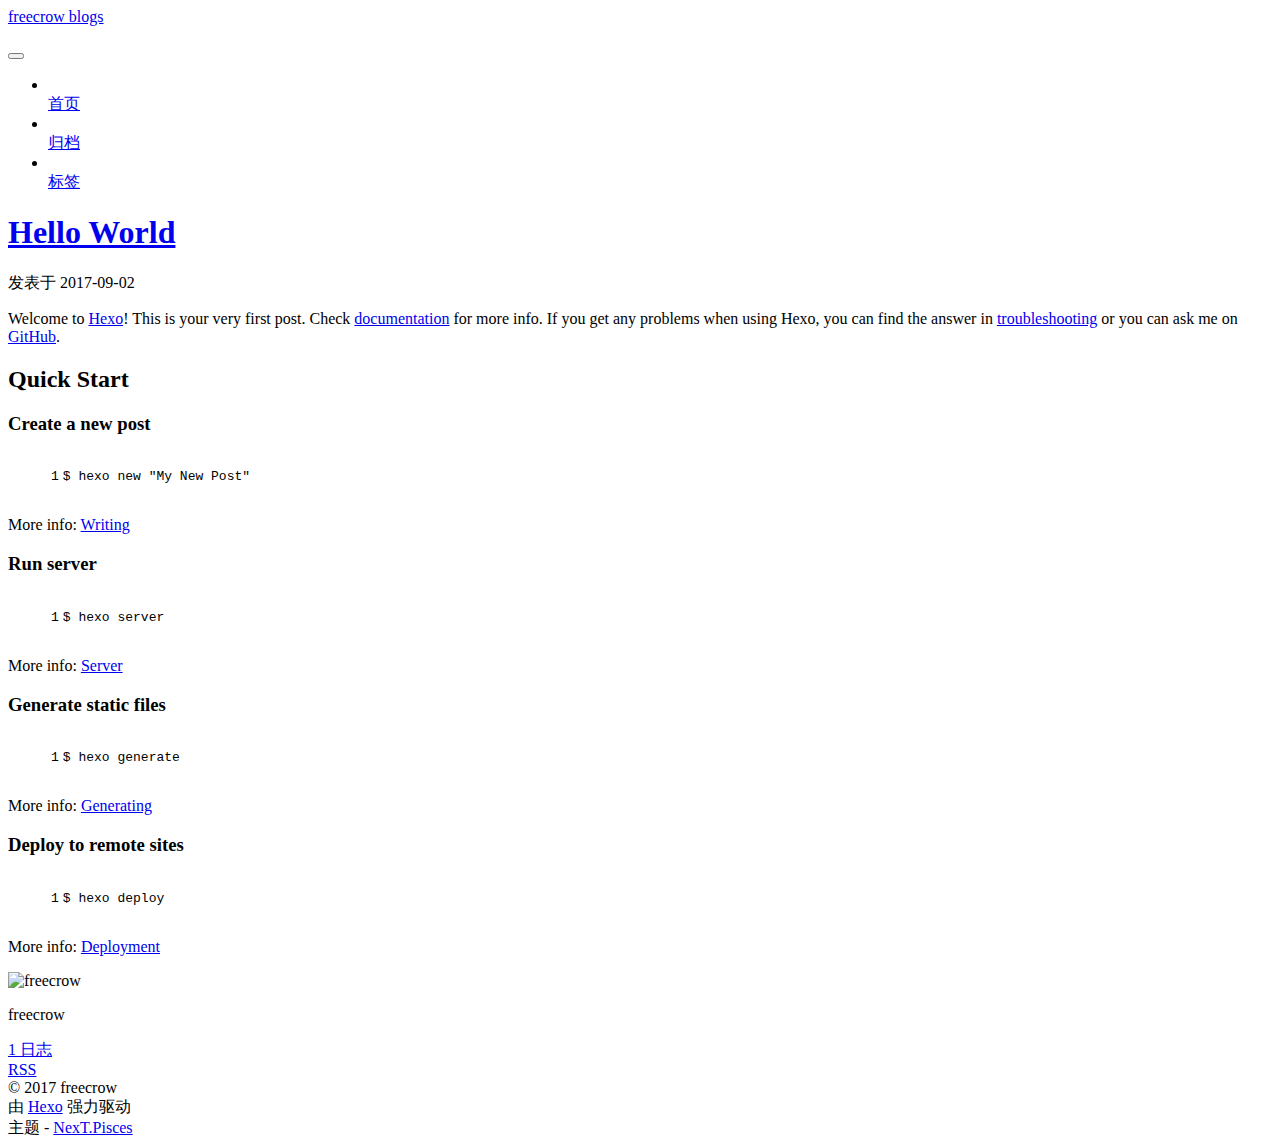
==== index.html @ 50e8e6d0 "Site updated: 2017-09-02 11:23:44" ====
<!DOCTYPE html>



  


<html class="theme-next pisces use-motion" lang="zh-Hans">
<head>
  <meta charset="UTF-8"/>
<meta http-equiv="X-UA-Compatible" content="IE=edge" />
<meta name="viewport" content="width=device-width, initial-scale=1, maximum-scale=1"/>
<meta name="theme-color" content="#222">









<meta http-equiv="Cache-Control" content="no-transform" />
<meta http-equiv="Cache-Control" content="no-siteapp" />















  
  
  <link href="/kaerhui/lib/fancybox/source/jquery.fancybox.css?v=2.1.5" rel="stylesheet" type="text/css" />




  
  
  
  

  
    
    
  

  

  

  

  

  
    
    
    <link href="//fonts.googleapis.com/css?family=Lato:300,300italic,400,400italic,700,700italic&subset=latin,latin-ext" rel="stylesheet" type="text/css">
  






<link href="/kaerhui/lib/font-awesome/css/font-awesome.min.css?v=4.6.2" rel="stylesheet" type="text/css" />

<link href="/kaerhui/css/main.css?v=5.1.2" rel="stylesheet" type="text/css" />


  <meta name="keywords" content="Hexo, NexT" />





  <link rel="alternate" href="/kaerhui/atom.xml" title="freecrow blogs" type="application/atom+xml" />




  <link rel="shortcut icon" type="image/x-icon" href="/kaerhui/favicon.ico?v=5.1.2" />






<meta property="og:type" content="website">
<meta property="og:title" content="freecrow blogs">
<meta property="og:url" content="https://kaerhui.github.io/index.html">
<meta property="og:site_name" content="freecrow blogs">
<meta property="og:locale" content="zh-Hans">
<meta name="twitter:card" content="summary">
<meta name="twitter:title" content="freecrow blogs">



<script type="text/javascript" id="hexo.configurations">
  var NexT = window.NexT || {};
  var CONFIG = {
    root: '/kaerhui/',
    scheme: 'Pisces',
    sidebar: {"position":"left","display":"post","offset":12,"offset_float":12,"b2t":false,"scrollpercent":false,"onmobile":false},
    fancybox: true,
    tabs: true,
    motion: true,
    duoshuo: {
      userId: '0',
      author: '博主'
    },
    algolia: {
      applicationID: '',
      apiKey: '',
      indexName: '',
      hits: {"per_page":10},
      labels: {"input_placeholder":"Search for Posts","hits_empty":"We didn't find any results for the search: ${query}","hits_stats":"${hits} results found in ${time} ms"}
    }
  };
</script>



  <link rel="canonical" href="https://kaerhui.github.io/"/>





  <title>freecrow blogs</title>
  














</head>

<body itemscope itemtype="http://schema.org/WebPage" lang="zh-Hans">

  
  
    
  

  <div class="container sidebar-position-left 
   page-home 
 ">
    <div class="headband"></div>

    <header id="header" class="header" itemscope itemtype="http://schema.org/WPHeader">
      <div class="header-inner"><div class="site-brand-wrapper">
  <div class="site-meta ">
    

    <div class="custom-logo-site-title">
      <a href="/kaerhui/"  class="brand" rel="start">
        <span class="logo-line-before"><i></i></span>
        <span class="site-title">freecrow blogs</span>
        <span class="logo-line-after"><i></i></span>
      </a>
    </div>
      
        <p class="site-subtitle"></p>
      
  </div>

  <div class="site-nav-toggle">
    <button>
      <span class="btn-bar"></span>
      <span class="btn-bar"></span>
      <span class="btn-bar"></span>
    </button>
  </div>
</div>

<nav class="site-nav">
  

  
    <ul id="menu" class="menu">
      
        
        <li class="menu-item menu-item-home">
          <a href="/kaerhui/" rel="section">
            
              <i class="menu-item-icon fa fa-fw fa-home"></i> <br />
            
            首页
          </a>
        </li>
      
        
        <li class="menu-item menu-item-archives">
          <a href="/kaerhui/archives/" rel="section">
            
              <i class="menu-item-icon fa fa-fw fa-archive"></i> <br />
            
            归档
          </a>
        </li>
      
        
        <li class="menu-item menu-item-tags">
          <a href="/kaerhui/tags/" rel="section">
            
              <i class="menu-item-icon fa fa-fw fa-tags"></i> <br />
            
            标签
          </a>
        </li>
      

      
    </ul>
  

  
</nav>



 </div>
    </header>

    <main id="main" class="main">
      <div class="main-inner">
        <div class="content-wrap">
          <div id="content" class="content">
            
  <section id="posts" class="posts-expand">
    
      

  

  
  
  

  <article class="post post-type-normal" itemscope itemtype="http://schema.org/Article">
  
  
  
  <div class="post-block">
    <link itemprop="mainEntityOfPage" href="https://kaerhui.github.io/kaerhui/2017/09/02/hello-world/">

    <span hidden itemprop="author" itemscope itemtype="http://schema.org/Person">
      <meta itemprop="name" content="freecrow">
      <meta itemprop="description" content="">
      <meta itemprop="image" content="/kaerhui/images/theme.jpg">
    </span>

    <span hidden itemprop="publisher" itemscope itemtype="http://schema.org/Organization">
      <meta itemprop="name" content="freecrow blogs">
    </span>

    
      <header class="post-header">

        
        
          <h1 class="post-title" itemprop="name headline">
                
                <a class="post-title-link" href="/kaerhui/2017/09/02/hello-world/" itemprop="url">Hello World</a></h1>
        

        <div class="post-meta">
          <span class="post-time">
            
              <span class="post-meta-item-icon">
                <i class="fa fa-calendar-o"></i>
              </span>
              
                <span class="post-meta-item-text">发表于</span>
              
              <time title="创建于" itemprop="dateCreated datePublished" datetime="2017-09-02T00:23:11+08:00">
                2017-09-02
              </time>
            

            

            
          </span>

          

          
            
          

          
          

          

          

          

        </div>
      </header>
    

    
    
    
    <div class="post-body" itemprop="articleBody">

      
      

      
        
          
            <p>Welcome to <a href="https://hexo.io/" target="_blank" rel="external">Hexo</a>! This is your very first post. Check <a href="https://hexo.io/docs/" target="_blank" rel="external">documentation</a> for more info. If you get any problems when using Hexo, you can find the answer in <a href="https://hexo.io/docs/troubleshooting.html" target="_blank" rel="external">troubleshooting</a> or you can ask me on <a href="https://github.com/hexojs/hexo/issues" target="_blank" rel="external">GitHub</a>.</p>
<h2 id="Quick-Start"><a href="#Quick-Start" class="headerlink" title="Quick Start"></a>Quick Start</h2><h3 id="Create-a-new-post"><a href="#Create-a-new-post" class="headerlink" title="Create a new post"></a>Create a new post</h3><figure class="highlight bash"><table><tr><td class="gutter"><pre><div class="line">1</div></pre></td><td class="code"><pre><div class="line">$ hexo new <span class="string">"My New Post"</span></div></pre></td></tr></table></figure>
<p>More info: <a href="https://hexo.io/docs/writing.html" target="_blank" rel="external">Writing</a></p>
<h3 id="Run-server"><a href="#Run-server" class="headerlink" title="Run server"></a>Run server</h3><figure class="highlight bash"><table><tr><td class="gutter"><pre><div class="line">1</div></pre></td><td class="code"><pre><div class="line">$ hexo server</div></pre></td></tr></table></figure>
<p>More info: <a href="https://hexo.io/docs/server.html" target="_blank" rel="external">Server</a></p>
<h3 id="Generate-static-files"><a href="#Generate-static-files" class="headerlink" title="Generate static files"></a>Generate static files</h3><figure class="highlight bash"><table><tr><td class="gutter"><pre><div class="line">1</div></pre></td><td class="code"><pre><div class="line">$ hexo generate</div></pre></td></tr></table></figure>
<p>More info: <a href="https://hexo.io/docs/generating.html" target="_blank" rel="external">Generating</a></p>
<h3 id="Deploy-to-remote-sites"><a href="#Deploy-to-remote-sites" class="headerlink" title="Deploy to remote sites"></a>Deploy to remote sites</h3><figure class="highlight bash"><table><tr><td class="gutter"><pre><div class="line">1</div></pre></td><td class="code"><pre><div class="line">$ hexo deploy</div></pre></td></tr></table></figure>
<p>More info: <a href="https://hexo.io/docs/deployment.html" target="_blank" rel="external">Deployment</a></p>

          
        
      
    </div>
    
    
    

    

    

    

    <footer class="post-footer">
      

      

      

      
      
        <div class="post-eof"></div>
      
    </footer>
  </div>
  
  
  
  </article>


    
  </section>

  


          </div>
          


          

        </div>
        
          
  
  <div class="sidebar-toggle">
    <div class="sidebar-toggle-line-wrap">
      <span class="sidebar-toggle-line sidebar-toggle-line-first"></span>
      <span class="sidebar-toggle-line sidebar-toggle-line-middle"></span>
      <span class="sidebar-toggle-line sidebar-toggle-line-last"></span>
    </div>
  </div>

  <aside id="sidebar" class="sidebar">
    
    <div class="sidebar-inner">

      

      

      <section class="site-overview sidebar-panel sidebar-panel-active">
        <div class="site-author motion-element" itemprop="author" itemscope itemtype="http://schema.org/Person">
          <img class="site-author-image" itemprop="image"
               src="/kaerhui/images/theme.jpg"
               alt="freecrow" />
          <p class="site-author-name" itemprop="name">freecrow</p>
           
              <p class="site-description motion-element" itemprop="description"></p>
          
        </div>
        <nav class="site-state motion-element">

          
            <div class="site-state-item site-state-posts">
              <a href="/kaerhui/archives/">
                <span class="site-state-item-count">1</span>
                <span class="site-state-item-name">日志</span>
              </a>
            </div>
          

          

          

        </nav>

        
          <div class="feed-link motion-element">
            <a href="/kaerhui/atom.xml" rel="alternate">
              <i class="fa fa-rss"></i>
              RSS
            </a>
          </div>
        

        <div class="links-of-author motion-element">
          
        </div>

        
        

        
        

        


      </section>

      

      

    </div>
  </aside>


        
      </div>
    </main>

    <footer id="footer" class="footer">
      <div class="footer-inner">
        <div class="copyright" >
  
  &copy; 
  <span itemprop="copyrightYear">2017</span>
  <span class="with-love">
    <i class="fa fa-heart"></i>
  </span>
  <span class="author" itemprop="copyrightHolder">freecrow</span>
</div>


<div class="powered-by">
  由 <a class="theme-link" href="https://hexo.io">Hexo</a> 强力驱动
</div>

<div class="theme-info">
  主题 -
  <a class="theme-link" href="https://github.com/iissnan/hexo-theme-next">
    NexT.Pisces
  </a>
</div>


        

        
      </div>
    </footer>

    
      <div class="back-to-top">
        <i class="fa fa-arrow-up"></i>
        
      </div>
    

  </div>

  

<script type="text/javascript">
  if (Object.prototype.toString.call(window.Promise) !== '[object Function]') {
    window.Promise = null;
  }
</script>









  












  
  <script type="text/javascript" src="/kaerhui/lib/jquery/index.js?v=2.1.3"></script>

  
  <script type="text/javascript" src="/kaerhui/lib/fastclick/lib/fastclick.min.js?v=1.0.6"></script>

  
  <script type="text/javascript" src="/kaerhui/lib/jquery_lazyload/jquery.lazyload.js?v=1.9.7"></script>

  
  <script type="text/javascript" src="/kaerhui/lib/velocity/velocity.min.js?v=1.2.1"></script>

  
  <script type="text/javascript" src="/kaerhui/lib/velocity/velocity.ui.min.js?v=1.2.1"></script>

  
  <script type="text/javascript" src="/kaerhui/lib/fancybox/source/jquery.fancybox.pack.js?v=2.1.5"></script>


  


  <script type="text/javascript" src="/kaerhui/js/src/utils.js?v=5.1.2"></script>

  <script type="text/javascript" src="/kaerhui/js/src/motion.js?v=5.1.2"></script>



  
  


  <script type="text/javascript" src="/kaerhui/js/src/affix.js?v=5.1.2"></script>

  <script type="text/javascript" src="/kaerhui/js/src/schemes/pisces.js?v=5.1.2"></script>



  
    <script type="text/javascript" src="/kaerhui/js/src/scrollspy.js?v=5.1.2"></script>
<script type="text/javascript" src="/kaerhui/js/src/post-details.js?v=5.1.2"></script>

  

  


  <script type="text/javascript" src="/kaerhui/js/src/bootstrap.js?v=5.1.2"></script>



  


  




	





  





  






  





  

  

  

  

  

  

</body>
</html>
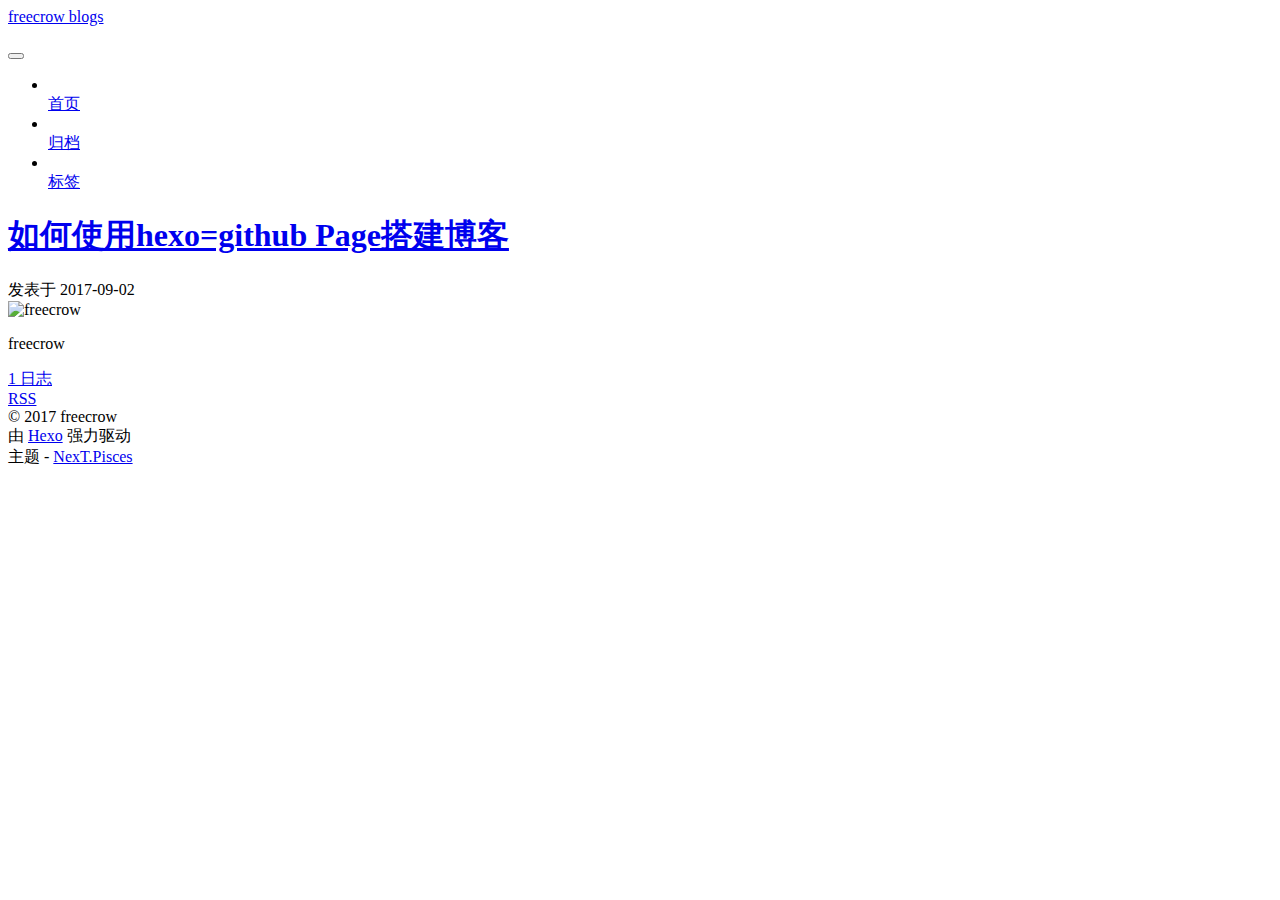
==== commit 9da0bded: "Site updated: 2017-09-02 14:56:45" ====
--- a/index.html
+++ b/index.html
@@ -78,7 +78,7 @@
 <link href="/kaerhui/css/main.css?v=5.1.2" rel="stylesheet" type="text/css" />
 
 
-  <meta name="keywords" content="Hexo, NexT" />
+  <meta name="keywords" content="只怕一生碌碌无为，还说平凡难能可贵" />
 
 
 
@@ -98,7 +98,7 @@
 
 <meta property="og:type" content="website">
 <meta property="og:title" content="freecrow blogs">
-<meta property="og:url" content="https://kaerhui.github.io/index.html">
+<meta property="og:url" content="https://kaerhui.github.io/kaerhui/index.html">
 <meta property="og:site_name" content="freecrow blogs">
 <meta property="og:locale" content="zh-Hans">
 <meta name="twitter:card" content="summary">
@@ -131,7 +131,7 @@
 
 
 
-  <link rel="canonical" href="https://kaerhui.github.io/"/>
+  <link rel="canonical" href="https://kaerhui.github.io/kaerhui/"/>
 
 
 
@@ -262,7 +262,7 @@
   
   
   <div class="post-block">
-    <link itemprop="mainEntityOfPage" href="https://kaerhui.github.io/kaerhui/2017/09/02/hello-world/">
+    <link itemprop="mainEntityOfPage" href="https://kaerhui.github.io/kaerhui/kaerhui/2017/09/02/如何使用hexo-github-Page搭建博客/">
 
     <span hidden itemprop="author" itemscope itemtype="http://schema.org/Person">
       <meta itemprop="name" content="freecrow">
@@ -281,7 +281,7 @@
         
           <h1 class="post-title" itemprop="name headline">
                 
-                <a class="post-title-link" href="/kaerhui/2017/09/02/hello-world/" itemprop="url">Hello World</a></h1>
+                <a class="post-title-link" href="/kaerhui/2017/09/02/如何使用hexo-github-Page搭建博客/" itemprop="url">如何使用hexo=github Page搭建博客</a></h1>
         
 
         <div class="post-meta">
@@ -293,7 +293,7 @@
               
                 <span class="post-meta-item-text">发表于</span>
               
-              <time title="创建于" itemprop="dateCreated datePublished" datetime="2017-09-02T00:23:11+08:00">
+              <time title="创建于" itemprop="dateCreated datePublished" datetime="2017-09-02T13:38:24+08:00">
                 2017-09-02
               </time>
             
@@ -333,16 +333,7 @@
       
         
           
-            <p>Welcome to <a href="https://hexo.io/" target="_blank" rel="external">Hexo</a>! This is your very first post. Check <a href="https://hexo.io/docs/" target="_blank" rel="external">documentation</a> for more info. If you get any problems when using Hexo, you can find the answer in <a href="https://hexo.io/docs/troubleshooting.html" target="_blank" rel="external">troubleshooting</a> or you can ask me on <a href="https://github.com/hexojs/hexo/issues" target="_blank" rel="external">GitHub</a>.</p>
-<h2 id="Quick-Start"><a href="#Quick-Start" class="headerlink" title="Quick Start"></a>Quick Start</h2><h3 id="Create-a-new-post"><a href="#Create-a-new-post" class="headerlink" title="Create a new post"></a>Create a new post</h3><figure class="highlight bash"><table><tr><td class="gutter"><pre><div class="line">1</div></pre></td><td class="code"><pre><div class="line">$ hexo new <span class="string">"My New Post"</span></div></pre></td></tr></table></figure>
-<p>More info: <a href="https://hexo.io/docs/writing.html" target="_blank" rel="external">Writing</a></p>
-<h3 id="Run-server"><a href="#Run-server" class="headerlink" title="Run server"></a>Run server</h3><figure class="highlight bash"><table><tr><td class="gutter"><pre><div class="line">1</div></pre></td><td class="code"><pre><div class="line">$ hexo server</div></pre></td></tr></table></figure>
-<p>More info: <a href="https://hexo.io/docs/server.html" target="_blank" rel="external">Server</a></p>
-<h3 id="Generate-static-files"><a href="#Generate-static-files" class="headerlink" title="Generate static files"></a>Generate static files</h3><figure class="highlight bash"><table><tr><td class="gutter"><pre><div class="line">1</div></pre></td><td class="code"><pre><div class="line">$ hexo generate</div></pre></td></tr></table></figure>
-<p>More info: <a href="https://hexo.io/docs/generating.html" target="_blank" rel="external">Generating</a></p>
-<h3 id="Deploy-to-remote-sites"><a href="#Deploy-to-remote-sites" class="headerlink" title="Deploy to remote sites"></a>Deploy to remote sites</h3><figure class="highlight bash"><table><tr><td class="gutter"><pre><div class="line">1</div></pre></td><td class="code"><pre><div class="line">$ hexo deploy</div></pre></td></tr></table></figure>
-<p>More info: <a href="https://hexo.io/docs/deployment.html" target="_blank" rel="external">Deployment</a></p>
-
+            
           
         
       
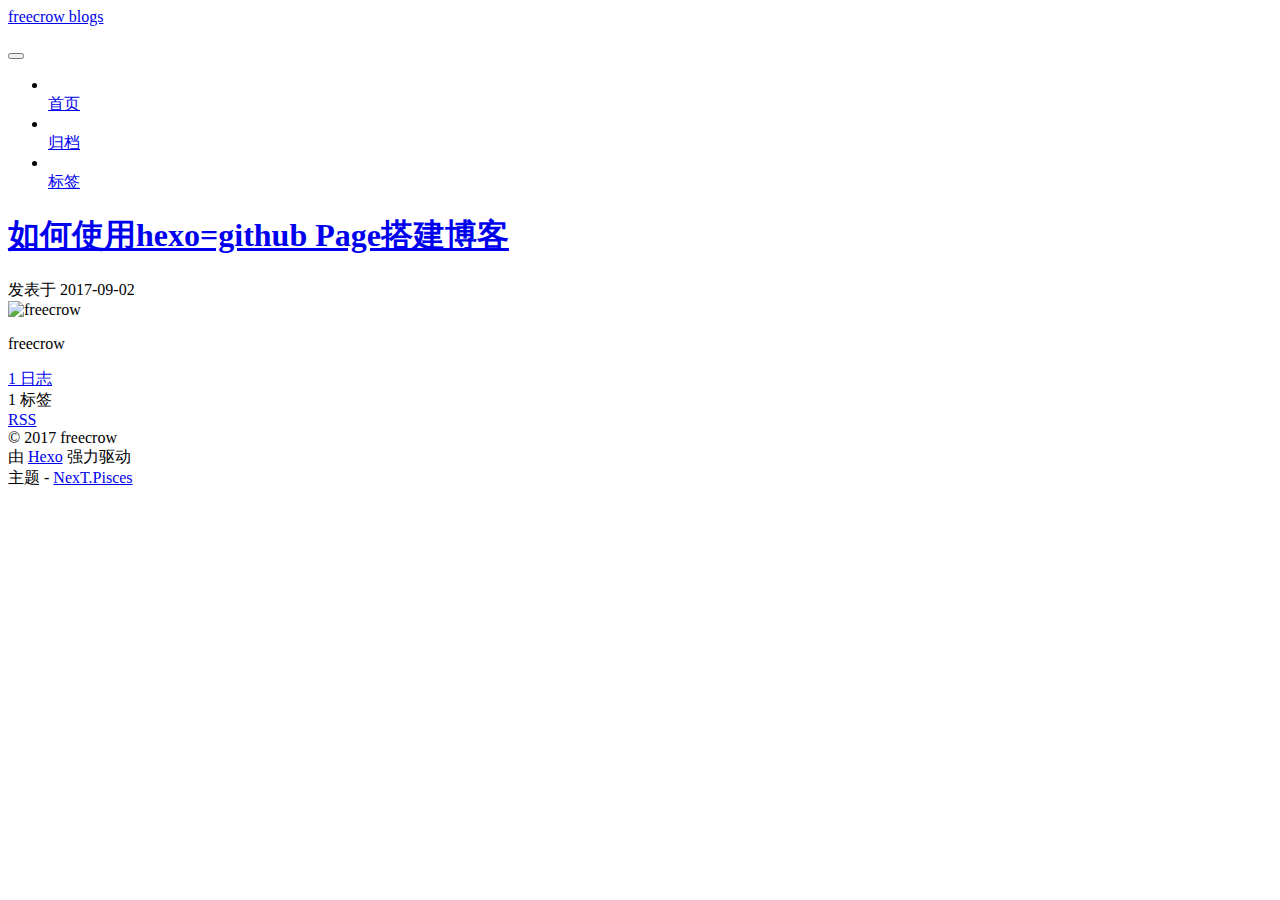
==== commit a09d9b16: "Site updated: 2017-09-02 17:37:09" ====
--- a/index.html
+++ b/index.html
@@ -423,6 +423,15 @@
           
 
           
+            
+            
+            <div class="site-state-item site-state-tags">
+              
+                <span class="site-state-item-count">1</span>
+                <span class="site-state-item-name">标签</span>
+              
+            </div>
+          
 
         </nav>
 
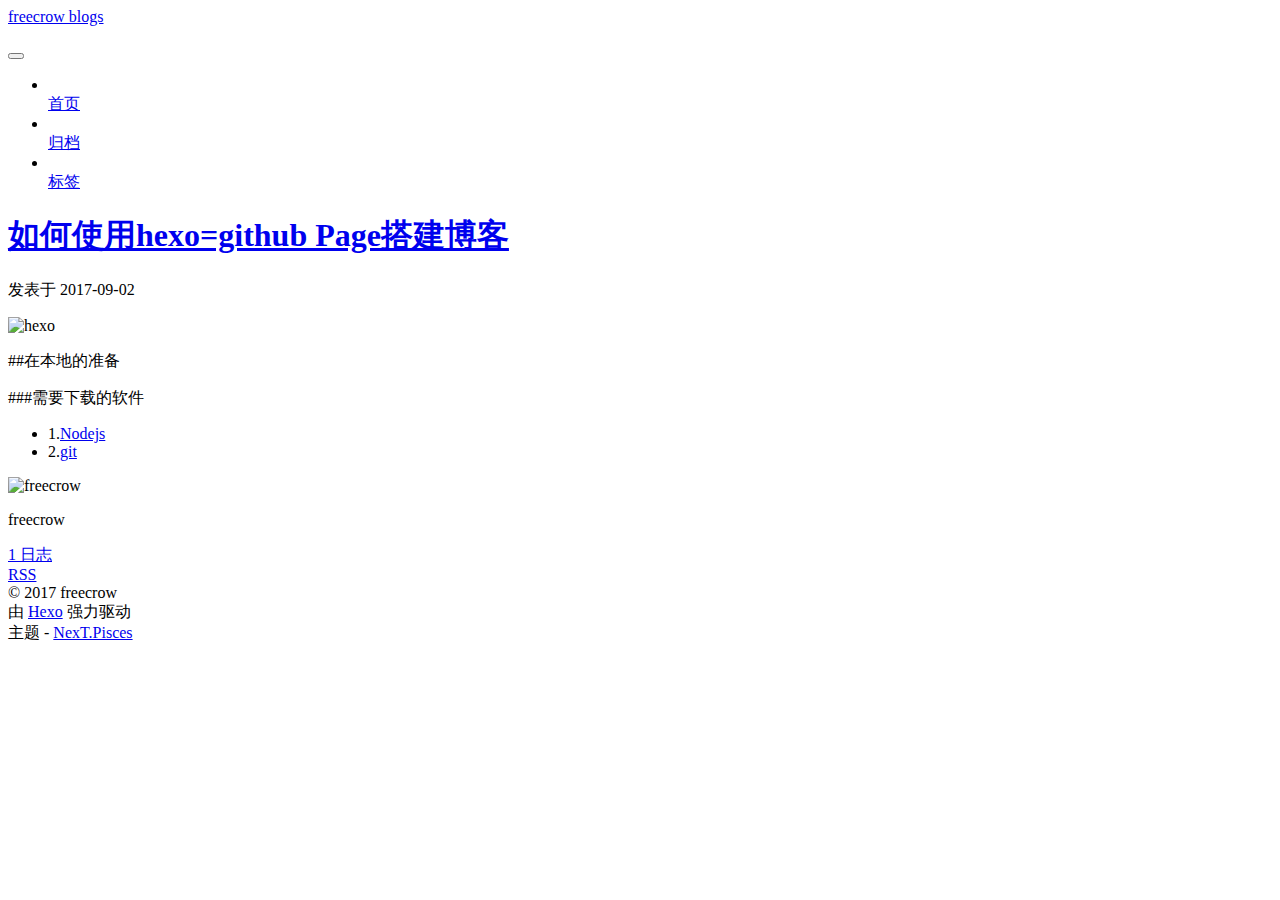
==== commit 7caf02cb: "Site updated: 2017-09-02 18:12:44" ====
--- a/index.html
+++ b/index.html
@@ -333,7 +333,14 @@
       
         
           
-            
+            <p><img src="http://7xjzgy.com1.z0.glb.clouddn.com/image/20150701/hexo20150701000.png" alt="hexo"></p>
+<p>##在本地的准备</p>
+<p>###需要下载的软件</p>
+<ul>
+<li>1.<a href="http://nodejs.cn/" target="_blank" rel="external">Nodejs</a></li>
+<li>2.<a href="https://git-scm.com/downloads" target="_blank" rel="external">git</a></li>
+</ul>
+
           
         
       
@@ -423,15 +430,6 @@
           
 
           
-            
-            
-            <div class="site-state-item site-state-tags">
-              
-                <span class="site-state-item-count">1</span>
-                <span class="site-state-item-name">标签</span>
-              
-            </div>
-          
 
         </nav>
 
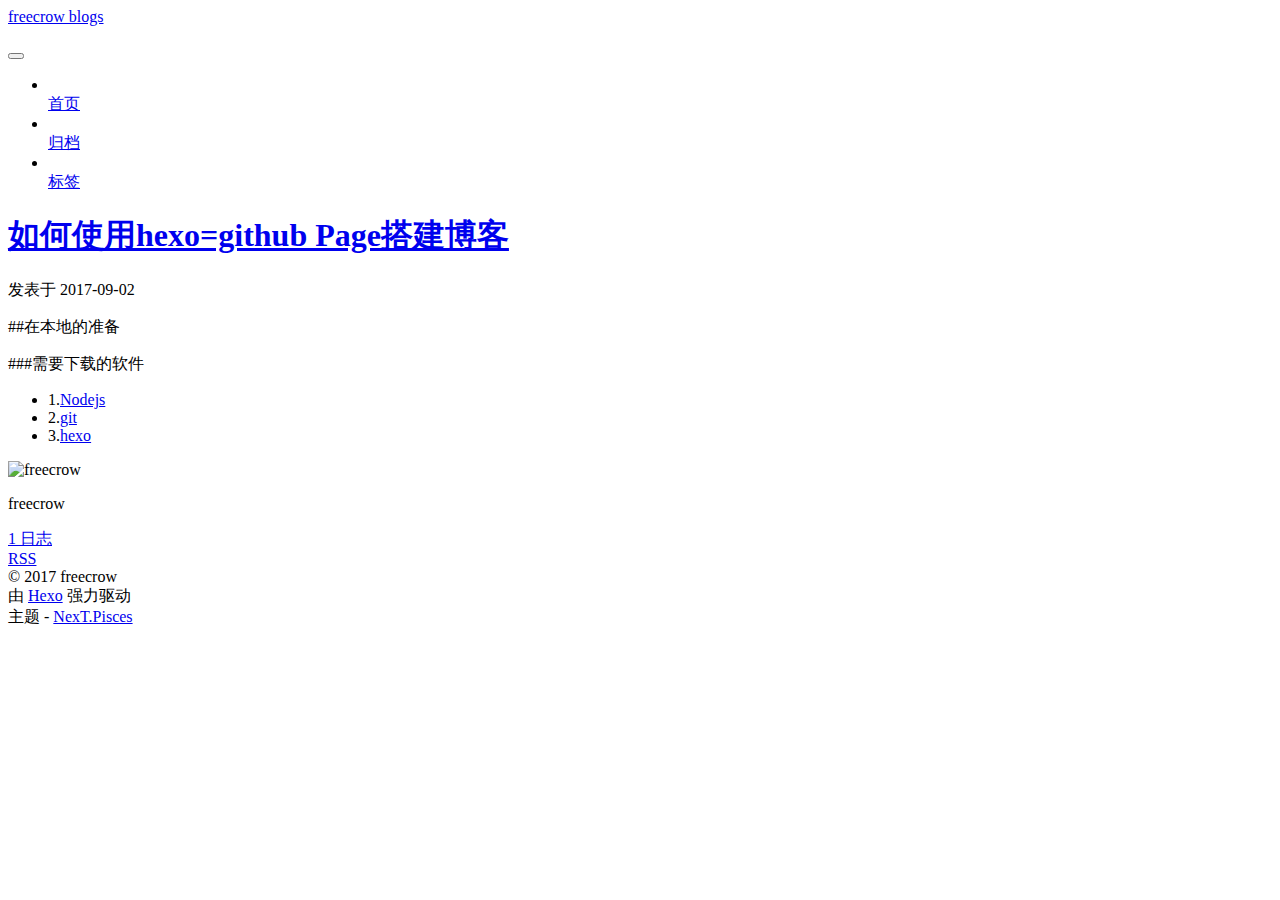
==== commit ddc8c87f: "Site updated: 2017-09-02 18:18:59" ====
--- a/index.html
+++ b/index.html
@@ -333,12 +333,12 @@
       
         
           
-            <p><img src="http://7xjzgy.com1.z0.glb.clouddn.com/image/20150701/hexo20150701000.png" alt="hexo"></p>
-<p>##在本地的准备</p>
+            <p>##在本地的准备</p>
 <p>###需要下载的软件</p>
 <ul>
 <li>1.<a href="http://nodejs.cn/" target="_blank" rel="external">Nodejs</a></li>
 <li>2.<a href="https://git-scm.com/downloads" target="_blank" rel="external">git</a></li>
+<li>3.<a href="https://hexo.io/" target="_blank" rel="external">hexo</a></li>
 </ul>
 
           
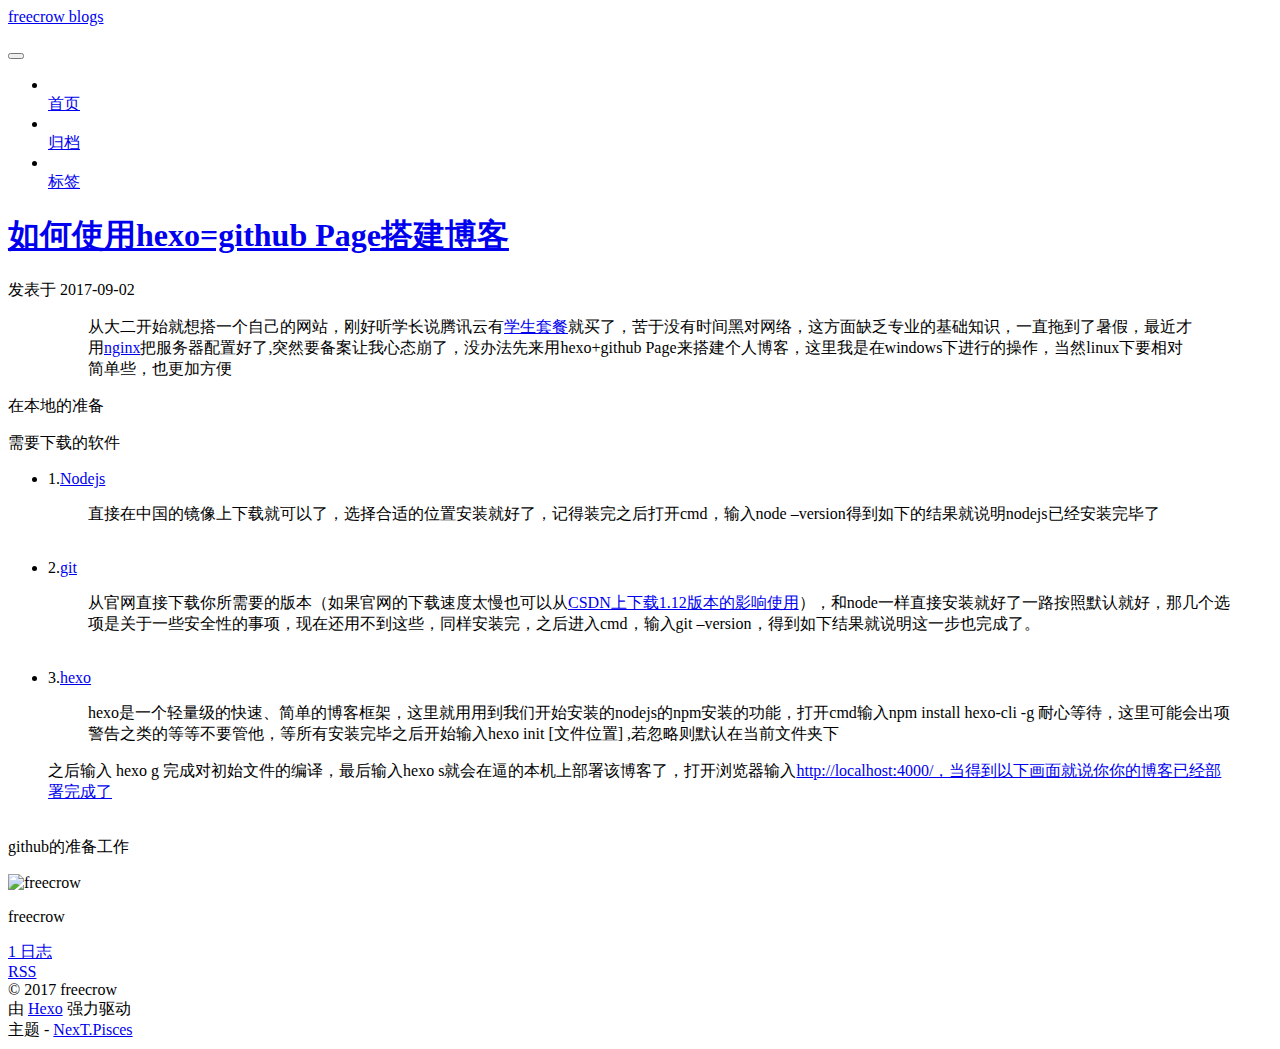
==== commit f149ba5f: "Site updated: 2017-09-02 23:09:02" ====
--- a/index.html
+++ b/index.html
@@ -333,13 +333,31 @@
       
         
           
-            <p>##在本地的准备</p>
-<p>###需要下载的软件</p>
+            <blockquote>
+<blockquote>
+<p>从大二开始就想搭一个自己的网站，刚好听学长说腾讯云有<a href="https://www.qcloud.com/act/campus" target="_blank" rel="external">学生套餐</a>就买了，苦于没有时间黑对网络，这方面缺乏专业的基础知识，一直拖到了暑假，最近才用<a href="http://www.nginx.cn/nginx-how-to" target="_blank" rel="external">nginx</a>把服务器配置好了,突然要备案让我心态崩了，没办法先来用hexo+github Page来搭建个人博客，这里我是在windows下进行的操作，当然linux下要相对简单些，也更加方便</p>
+</blockquote>
+</blockquote>
+<p>在本地的准备</p>
+<p>需要下载的软件</p>
 <ul>
-<li>1.<a href="http://nodejs.cn/" target="_blank" rel="external">Nodejs</a></li>
-<li>2.<a href="https://git-scm.com/downloads" target="_blank" rel="external">git</a></li>
-<li>3.<a href="https://hexo.io/" target="_blank" rel="external">hexo</a></li>
+<li>1.<a href="http://nodejs.cn/" target="_blank" rel="external">Nodejs</a><blockquote>
+<p>直接在中国的镜像上下载就可以了，选择合适的位置安装就好了，记得装完之后打开cmd，输入node –version得到如下的结果就说明nodejs已经安装完毕了<br> <img src="1.png" alt=""></p>
+</blockquote>
+</li>
+<li>2.<a href="https://git-scm.com/downloads" target="_blank" rel="external">git</a><blockquote>
+<p>从官网直接下载你所需要的版本（如果官网的下载速度太慢也可以从<a href="http://download.csdn.net/download/zzfenglin/9681343" target="_blank" rel="external">CSDN上下载1.12版本的影响使用</a>），和node一样直接安装就好了一路按照默认就好，那几个选项是关于一些安全性的事项，现在还用不到这些，同样安装完，之后进入cmd，输入git –version，得到如下结果就说明这一步也完成了。<br><img src="2.png" alt=""></p>
+</blockquote>
+</li>
+<li>3.<a href="https://hexo.io/" target="_blank" rel="external">hexo</a><blockquote>
+<p>hexo是一个轻量级的快速、简单的博客框架，这里就用用到我们开始安装的nodejs的npm安装的功能，打开cmd输入npm install hexo-cli -g 耐心等待，这里可能会出项警告之类的等等不要管他，等所有安装完毕之后开始输入hexo init [文件位置] ,若忽略则默认在当前文件夹下</p>
+</blockquote>
+</li>
 </ul>
+<blockquote>
+<p>之后输入 hexo g 完成对初始文件的编译，最后输入hexo s就会在逼的本机上部署该博客了，打开浏览器输入<a href="http://localhost:4000/，当得到以下画面就说你你的博客已经部署完成了" target="_blank" rel="external">http://localhost:4000/，当得到以下画面就说你你的博客已经部署完成了</a><br><img src="3.jpg" alt=""></p>
+</blockquote>
+<p>github的准备工作</p>
 
           
         
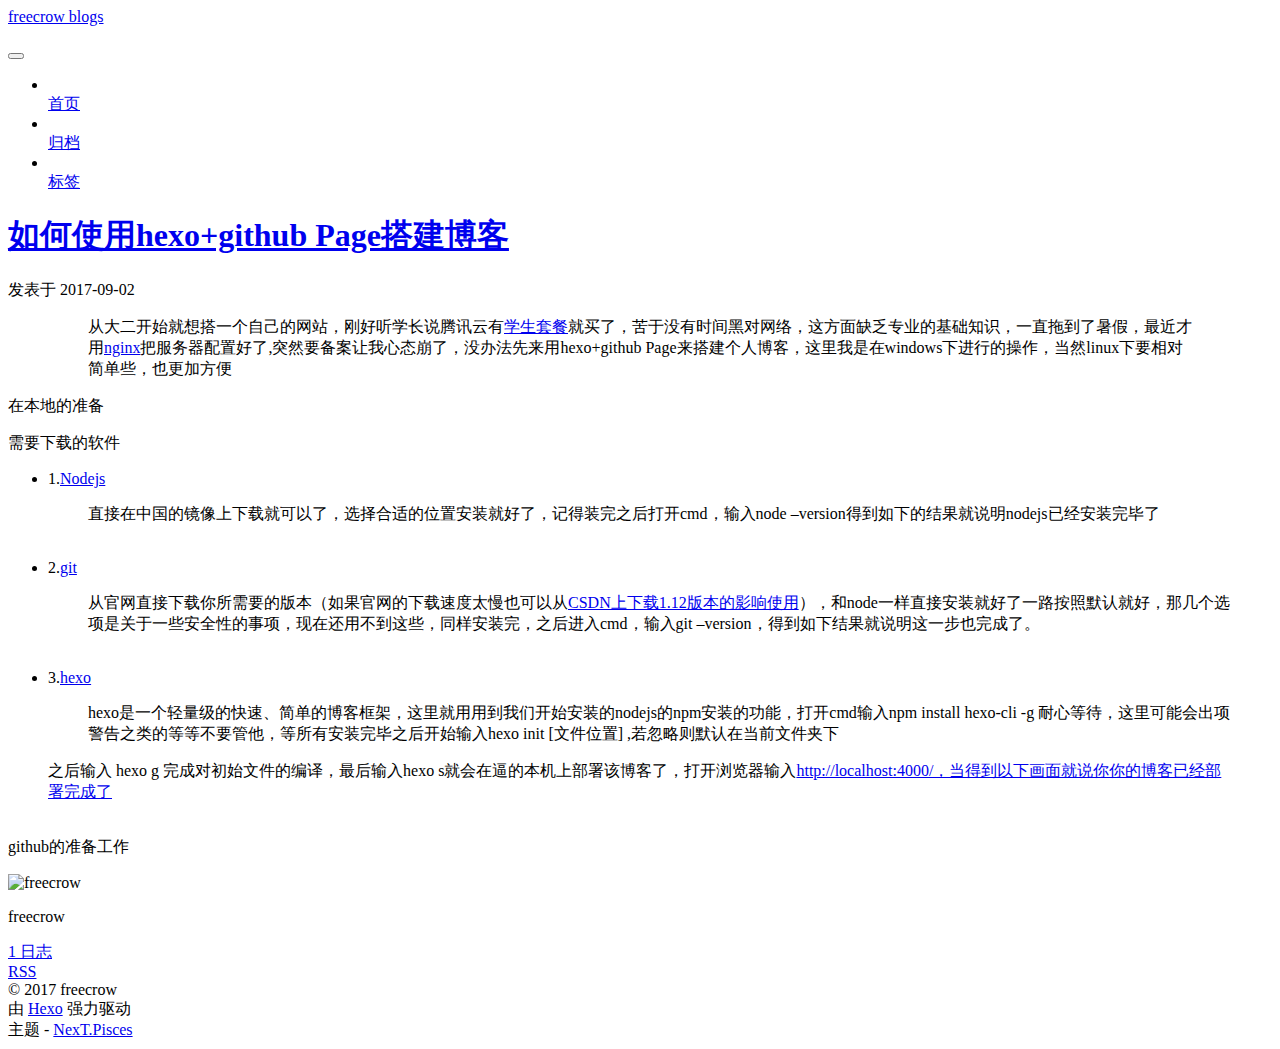
==== commit 427947c9: "Site updated: 2017-09-02 23:19:27" ====
--- a/index.html
+++ b/index.html
@@ -281,7 +281,7 @@
         
           <h1 class="post-title" itemprop="name headline">
                 
-                <a class="post-title-link" href="/kaerhui/2017/09/02/如何使用hexo-github-Page搭建博客/" itemprop="url">如何使用hexo=github Page搭建博客</a></h1>
+                <a class="post-title-link" href="/kaerhui/2017/09/02/如何使用hexo-github-Page搭建博客/" itemprop="url">如何使用hexo+github Page搭建博客</a></h1>
         
 
         <div class="post-meta">
@@ -342,11 +342,11 @@
 <p>需要下载的软件</p>
 <ul>
 <li>1.<a href="http://nodejs.cn/" target="_blank" rel="external">Nodejs</a><blockquote>
-<p>直接在中国的镜像上下载就可以了，选择合适的位置安装就好了，记得装完之后打开cmd，输入node –version得到如下的结果就说明nodejs已经安装完毕了<br> <img src="1.png" alt=""></p>
+<p>直接在中国的镜像上下载就可以了，选择合适的位置安装就好了，记得装完之后打开cmd，输入node –version得到如下的结果就说明nodejs已经安装完毕了<br> <img src="http://ww4.sinaimg.cn/large/9fe4afa0gw1faljiuibwdj20it0cb3zd.jpg" alt=""></p>
 </blockquote>
 </li>
 <li>2.<a href="https://git-scm.com/downloads" target="_blank" rel="external">git</a><blockquote>
-<p>从官网直接下载你所需要的版本（如果官网的下载速度太慢也可以从<a href="http://download.csdn.net/download/zzfenglin/9681343" target="_blank" rel="external">CSDN上下载1.12版本的影响使用</a>），和node一样直接安装就好了一路按照默认就好，那几个选项是关于一些安全性的事项，现在还用不到这些，同样安装完，之后进入cmd，输入git –version，得到如下结果就说明这一步也完成了。<br><img src="2.png" alt=""></p>
+<p>从官网直接下载你所需要的版本（如果官网的下载速度太慢也可以从<a href="http://download.csdn.net/download/zzfenglin/9681343" target="_blank" rel="external">CSDN上下载1.12版本的影响使用</a>），和node一样直接安装就好了一路按照默认就好，那几个选项是关于一些安全性的事项，现在还用不到这些，同样安装完，之后进入cmd，输入git –version，得到如下结果就说明这一步也完成了。<br><img src="http://ww2.sinaimg.cn/large/9fe4afa0gw1faljp87tpkj20it0cbdgo.jpg" alt=""></p>
 </blockquote>
 </li>
 <li>3.<a href="https://hexo.io/" target="_blank" rel="external">hexo</a><blockquote>
@@ -355,7 +355,7 @@
 </li>
 </ul>
 <blockquote>
-<p>之后输入 hexo g 完成对初始文件的编译，最后输入hexo s就会在逼的本机上部署该博客了，打开浏览器输入<a href="http://localhost:4000/，当得到以下画面就说你你的博客已经部署完成了" target="_blank" rel="external">http://localhost:4000/，当得到以下画面就说你你的博客已经部署完成了</a><br><img src="3.jpg" alt=""></p>
+<p>之后输入 hexo g 完成对初始文件的编译，最后输入hexo s就会在逼的本机上部署该博客了，打开浏览器输入<a href="http://localhost:4000/，当得到以下画面就说你你的博客已经部署完成了" target="_blank" rel="external">http://localhost:4000/，当得到以下画面就说你你的博客已经部署完成了</a><br><img src="http://ww4.sinaimg.cn/large/9fe4afa0gw1falkk5mnsvj211y0lcten.jpg" alt=""></p>
 </blockquote>
 <p>github的准备工作</p>
 
